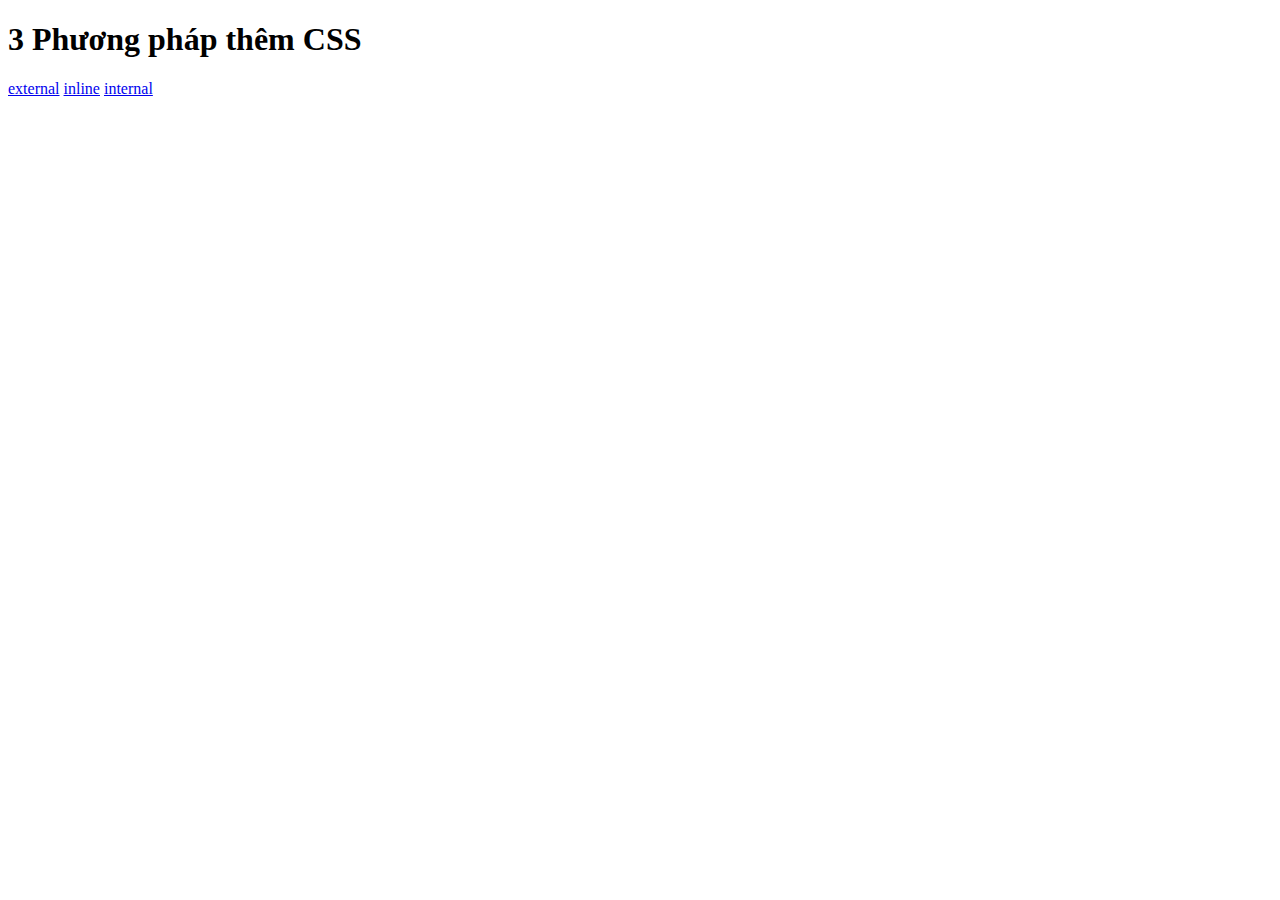
==== index.html @ 9037204b "Add files via upload" ====
<!DOCTYPE html>
<html lang="en">
  <head>
    <meta charset="UTF-8" />
    <title>Adding CSS</title>
  </head>

  <body>
    <h1>3 Phương pháp thêm CSS</h1>
    <!-- 
    1) Tạo 3 đường dẫn tới 3 Webpages: inline, internal and external 
    2) Làm theo hướng dẫn trong các file để style cho webpage
    -->
    <a href="./external.html">external</a>
    <a href="./inline.html">inline</a>
    <a href="./internal.html">internal</a>
  </body>
</html>
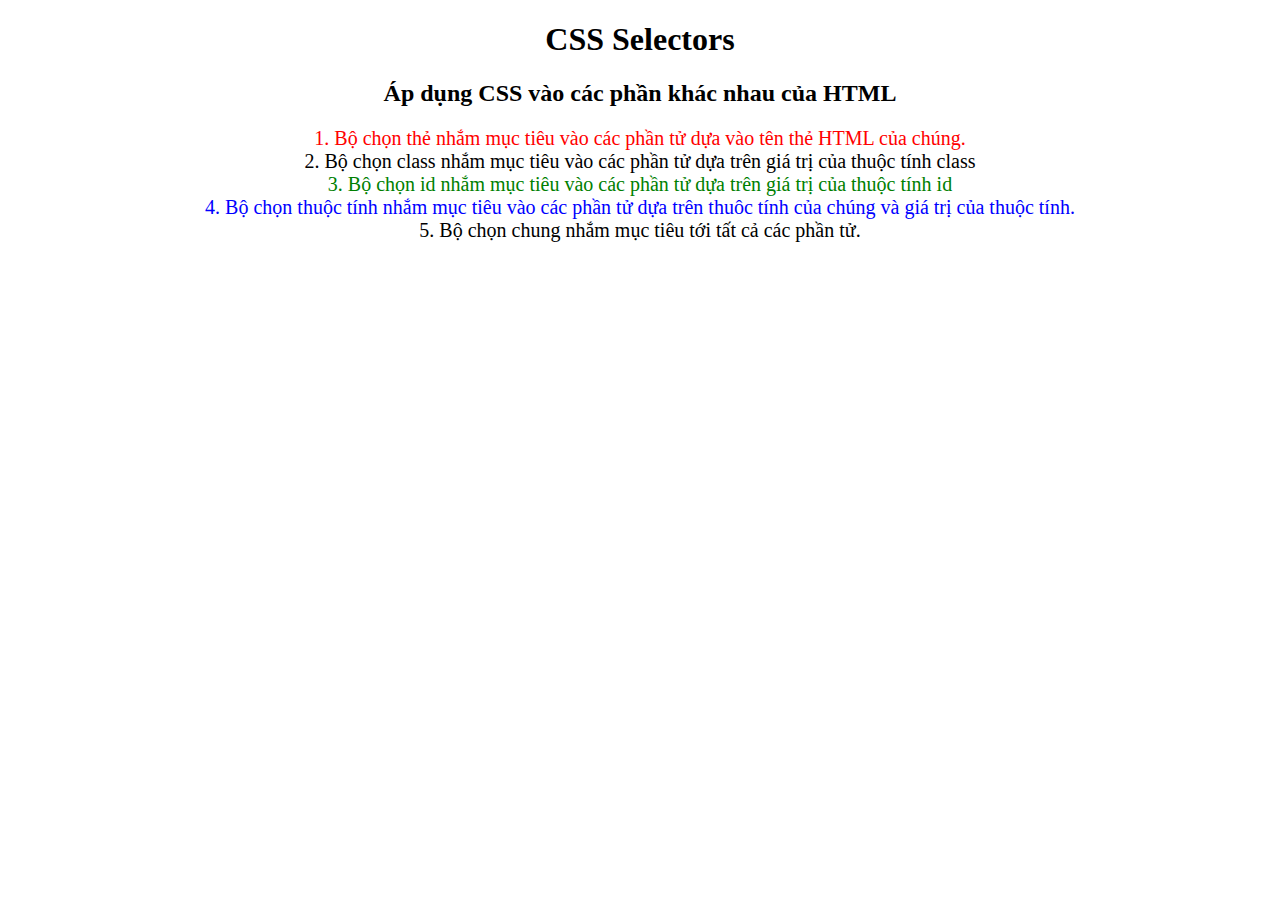
==== commit 7be14743: "Add files via upload" ====
--- a/index.html
+++ b/index.html
@@ -2,17 +2,43 @@
 <html lang="en">
   <head>
     <meta charset="UTF-8" />
-    <title>Adding CSS</title>
+    <title>CSS Selectors</title>
+    <link rel="stylesheet" href="style.css">
+    <!-- TODO 1: Thêm file style.css vào tài liệu html -->
   </head>
 
   <body>
-    <h1>3 Phương pháp thêm CSS</h1>
-    <!-- 
-    1) Tạo 3 đường dẫn tới 3 Webpages: inline, internal and external 
-    2) Làm theo hướng dẫn trong các file để style cho webpage
-    -->
-    <a href="./external.html">external</a>
-    <a href="./inline.html">inline</a>
-    <a href="./internal.html">internal</a>
+    <h1>CSS Selectors</h1>
+    <h2>Áp dụng CSS vào các phần khác nhau của HTML</h2>
+    <!-- TODO 2: cài đặt CSS cho toàn bộ đối tượng có thẻ là paragraph có màu đỏ "color: red" -->
+    <p class="note">
+      1. Bộ chọn thẻ nhắm mục tiêu vào các phần tử dựa vào tên thẻ HTML của
+      chúng.
+    </p>
+
+    <ol>
+      <!-- TODO 3: Cài đặt CSS cho toàn bộ đối tượng có class "note" là "font-size: 20px" -->
+      <li class="note" value="2">
+        Bộ chọn class nhắm mục tiêu vào các phần tử dựa trên giá trị của thuộc
+        tính class
+      </li>
+
+      <!-- TODO 4: Cài đặt CSS cho toàn bộ đối tượng có id "id-selector-demo" là "color: green" -->
+      <li class="note" id="id-selector-demo" value="3">
+        Bộ chọn id nhắm mục tiêu vào các phần tử dựa trên giá trị của thuộc tính
+        id
+      </li>
+
+      <!-- TODO 5: Cài đặt CSS cho đối tượng li mà có thuộc tính "value" là "4" là "color: blue" -->
+      <li class="note" value="4">
+        Bộ chọn thuộc tính nhắm mục tiêu vào các phần tử dựa trên thuôc tính của
+        chúng và giá trị của thuộc tính.
+      </li>
+
+      <!-- TODO 6: Đặt tất cả đối tượng là "text-align: center" -->
+      <li class="note" value="5">
+        Bộ chọn chung nhắm mục tiêu tới tất cả các phần tử.
+      </li>
+    </ol>
   </body>
 </html>
--- a/style.css
+++ b/style.css
@@ -0,0 +1,22 @@
+ol {
+  margin-left: -40px;
+  margin-top: -20px;
+  list-style-position: inside;
+}
+
+/* Write your CSS below, don't change the rules above. */
+p{
+  color: red;
+}
+.note{
+  font-size: 20px;
+}
+#id-selector-demo{
+  color:green;
+}
+li[value="4"]{
+  color:blue;
+}
+*{
+  text-align: center;
+}
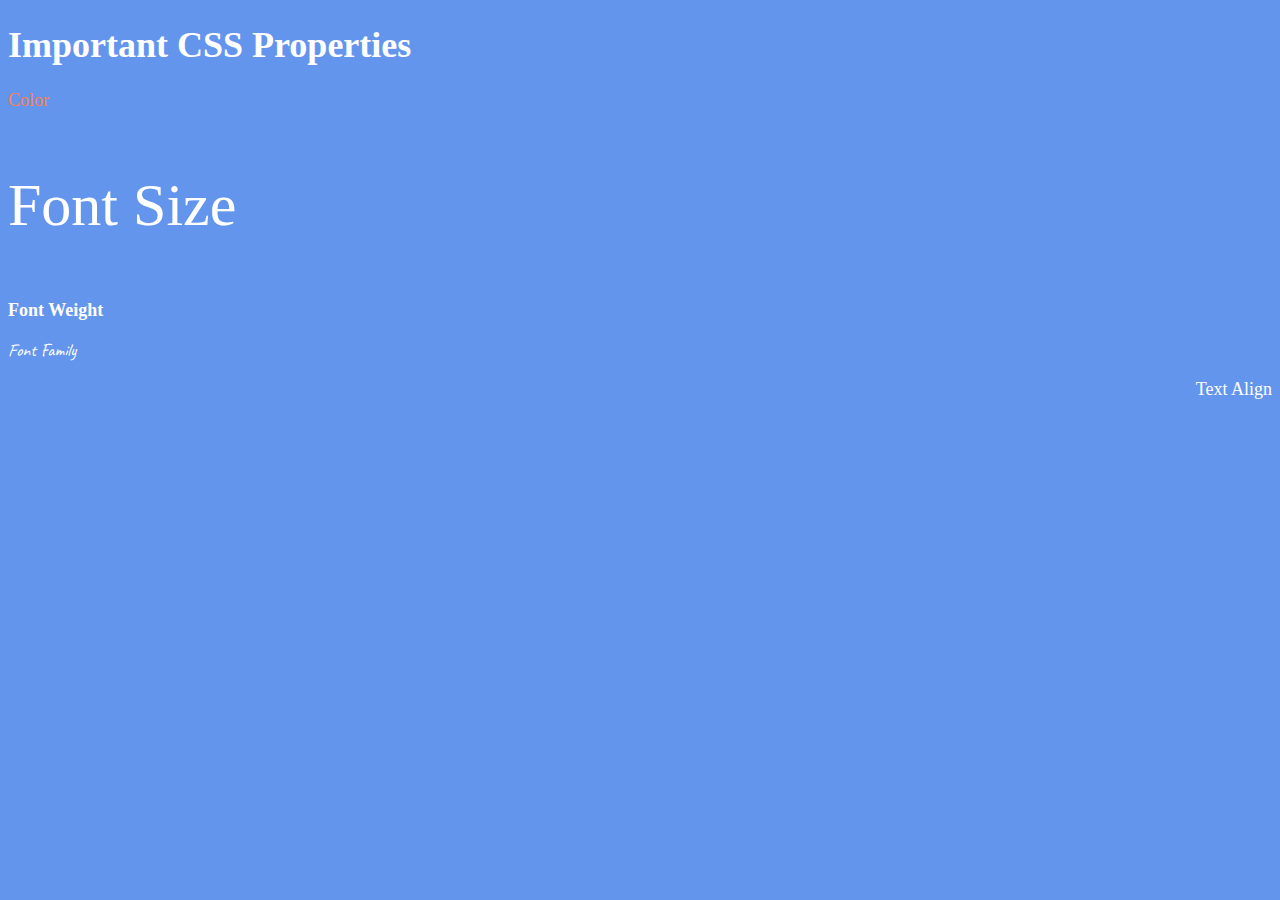
==== commit 0ea0222e: "Add files via upload" ====
--- a/index.html
+++ b/index.html
@@ -2,43 +2,63 @@
 <html lang="en">
   <head>
     <meta charset="UTF-8" />
-    <title>CSS Selectors</title>
-    <link rel="stylesheet" href="style.css">
-    <!-- TODO 1: Thêm file style.css vào tài liệu html -->
+    <title>CSS Properties</title>
+    <link href="https://fonts.googleapis.com/css2?family=Caveat:wght@400&display=swap" rel="stylesheet">
+    <style>
+      body {
+        background-color: cornflowerblue;
+        color: white;
+        font-size: 18px;
+      }
+
+     
+      p.color {
+    color: coral; 
+}
+
+
+p.font-size {
+    font-size: 2rem; 
+}
+
+p.font-weight {
+    font-weight: 900; 
+}
+
+p.font-family {
+    font-family: 'Caveat', cursive; 
+    font-weight: 400; 
+}
+
+
+p.text-align {
+    text-align: right; 
+}
+
+html {
+    font-size: 30px; 
+
+}
+
+    </style>
   </head>
 
   <body>
-    <h1>CSS Selectors</h1>
-    <h2>Áp dụng CSS vào các phần khác nhau của HTML</h2>
-    <!-- TODO 2: cài đặt CSS cho toàn bộ đối tượng có thẻ là paragraph có màu đỏ "color: red" -->
-    <p class="note">
-      1. Bộ chọn thẻ nhắm mục tiêu vào các phần tử dựa vào tên thẻ HTML của
-      chúng.
-    </p>
+    <h1>Important CSS Properties</h1>
+    
+    <p class="color">Color</p>
+<p class="font-size">Font Size</p>
+<p class="font-weight">Font Weight</p>
+<p class="font-family">Font Family</p>
+<p class="text-align">Text Align</p>
 
-    <ol>
-      <!-- TODO 3: Cài đặt CSS cho toàn bộ đối tượng có class "note" là "font-size: 20px" -->
-      <li class="note" value="2">
-        Bộ chọn class nhắm mục tiêu vào các phần tử dựa trên giá trị của thuộc
-        tính class
-      </li>
-
-      <!-- TODO 4: Cài đặt CSS cho toàn bộ đối tượng có id "id-selector-demo" là "color: green" -->
-      <li class="note" id="id-selector-demo" value="3">
-        Bộ chọn id nhắm mục tiêu vào các phần tử dựa trên giá trị của thuộc tính
-        id
-      </li>
-
-      <!-- TODO 5: Cài đặt CSS cho đối tượng li mà có thuộc tính "value" là "4" là "color: blue" -->
-      <li class="note" value="4">
-        Bộ chọn thuộc tính nhắm mục tiêu vào các phần tử dựa trên thuôc tính của
-        chúng và giá trị của thuộc tính.
-      </li>
-
-      <!-- TODO 6: Đặt tất cả đối tượng là "text-align: center" -->
-      <li class="note" value="5">
-        Bộ chọn chung nhắm mục tiêu tới tất cả các phần tử.
-      </li>
-    </ol>
+    <!-- TODOs
+  1. Đổi màu của <p>Color</p> thành màu "coral".
+  2. Đổi font size của <p>Font Size</p> thành 2X kích thước của font size root.
+  3. Đổi font weight của <p>Font Weight</p> thành 900.
+  4. Đổi font family của <p>Font Family</p> thành Google font Caveat với regular (400) font weight.
+  Link: https://fonts.google.com/specimen/Caveat
+  5. Đổi <p>Text Align</p> thành right align.
+  6. Đổi root (html element) font size thành 30px -->
   </body>
 </html>
